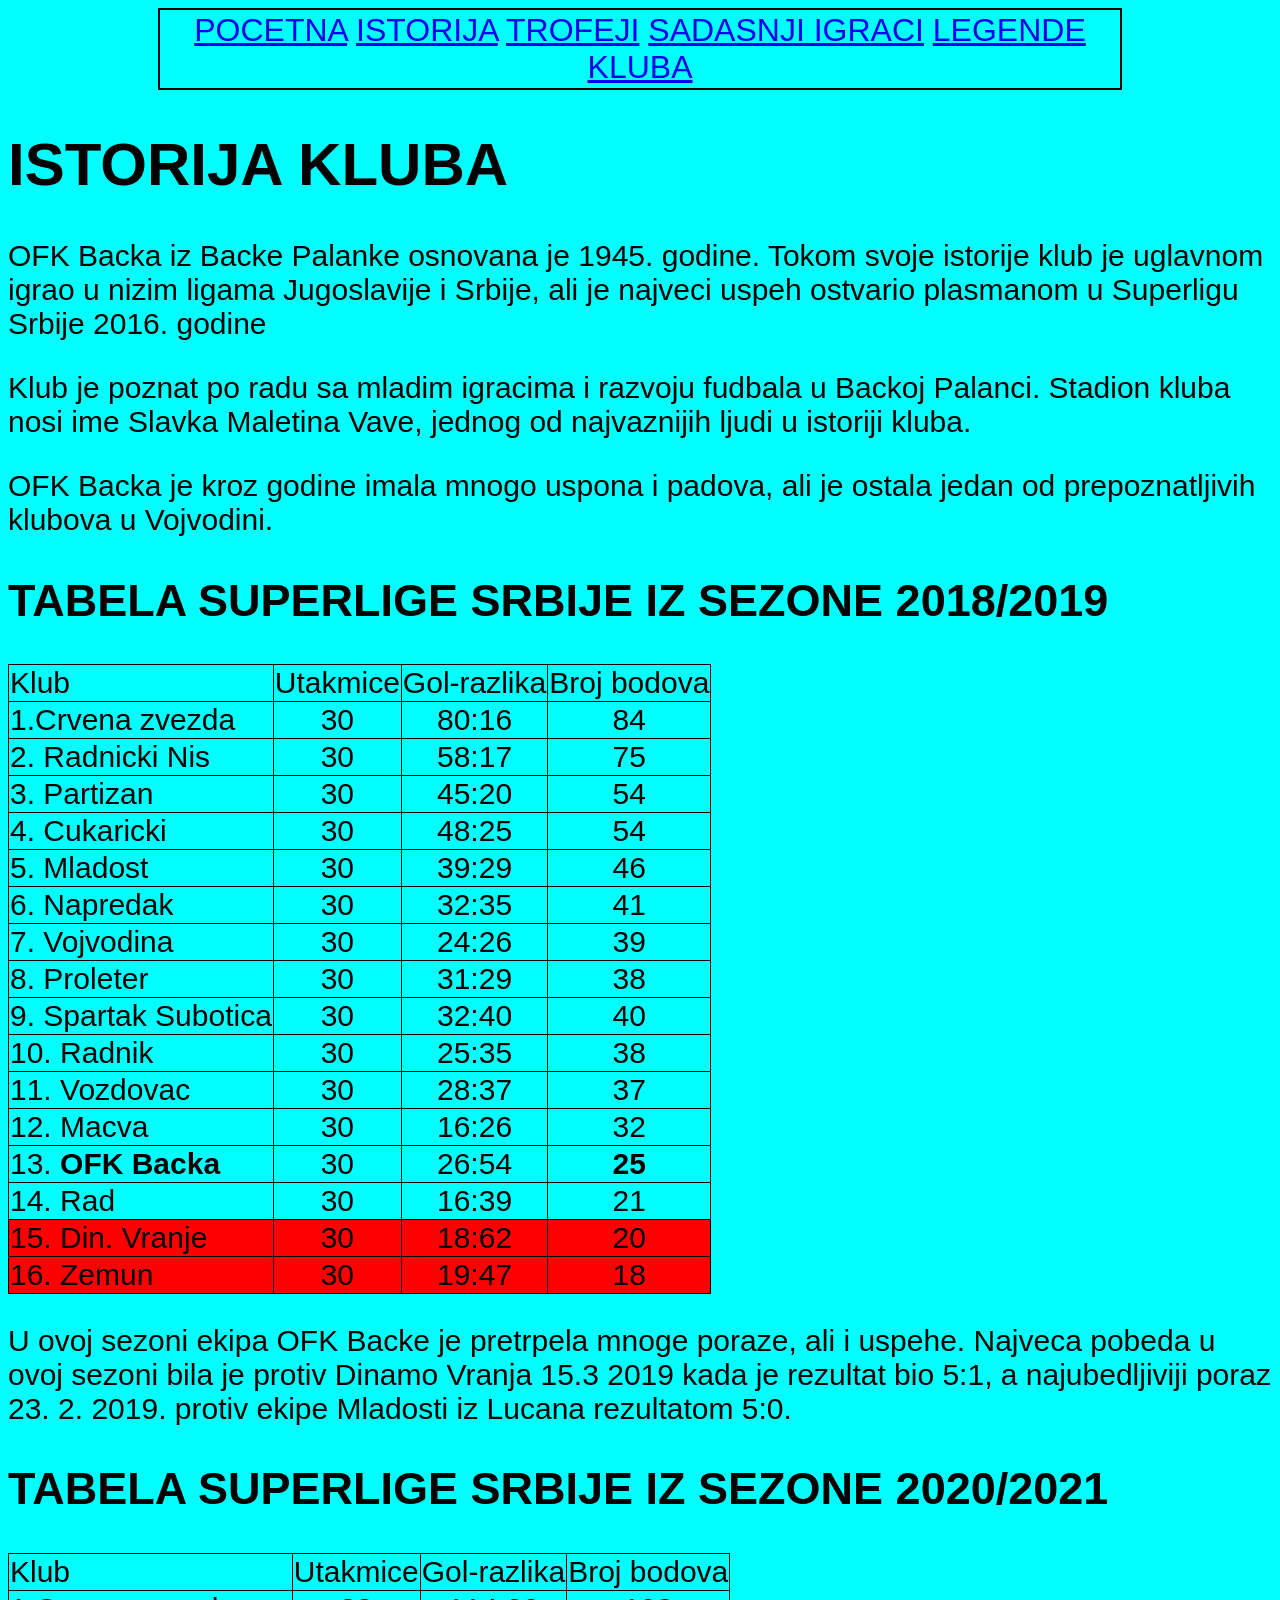
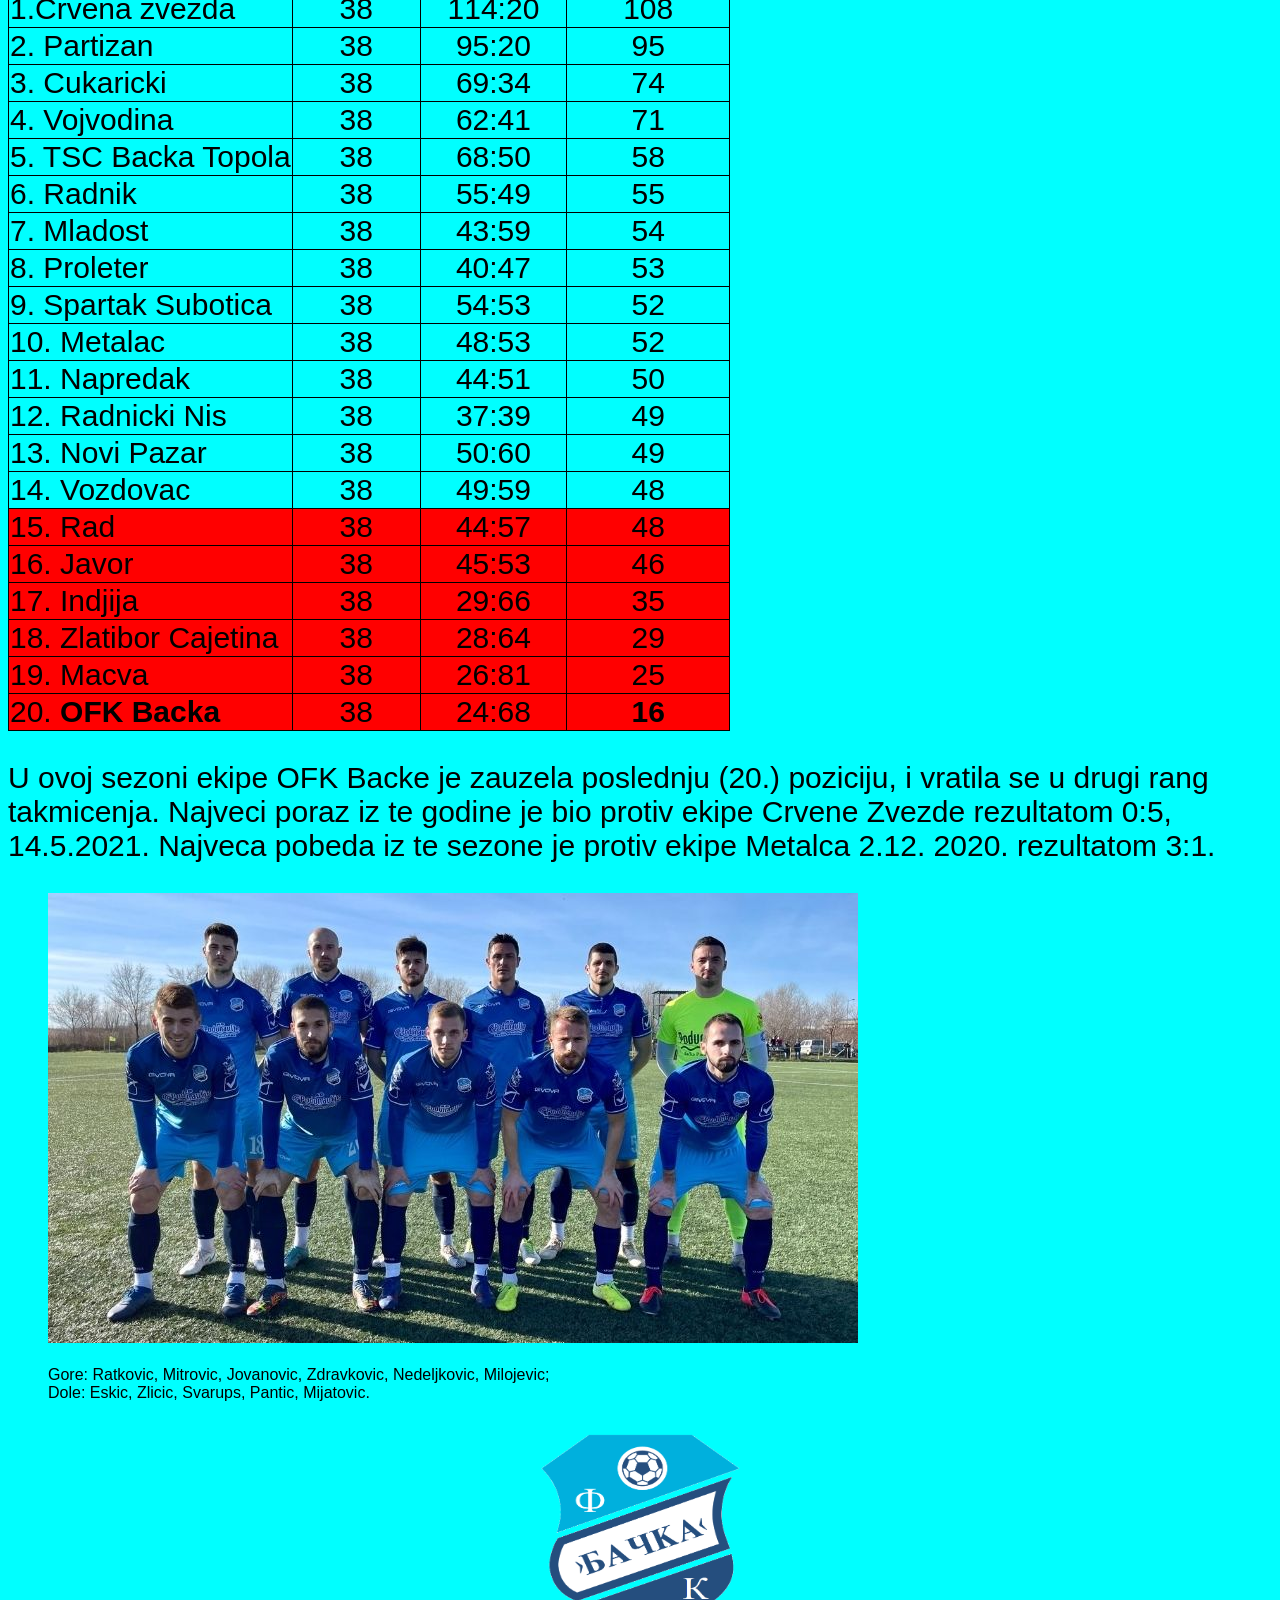
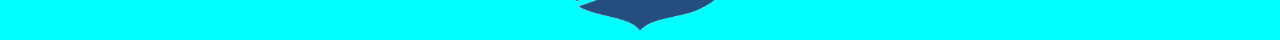
==== istorija.html @ ad5b065e "Add files via upload" ====
<!DOCTYPE html>
<html lang="en">
<head>
    <meta charset="UTF-8">
    <meta name="viewport" content="width=device-width, initial-scale=1.0">
    <link rel="stylesheet" href="stilovi.css">
    <title>Istorija kluba</title>
</head>
<body>
    <nav>
    <a href="index.html">Pocetna</a>
        <a href="istorija.html">Istorija</a>
        <a href="trofeji.html">Trofeji</a>
        <a href="igraci/igraci.html">Sadasnji igraci</a>
        <a href="igraci/legende.html">Legende kluba</a>
    </nav>
    <h1>Istorija kluba</h1>
    <p>OFK Backa iz Backe Palanke osnovana je 1945. godine.
Tokom svoje istorije klub je uglavnom igrao u nizim ligama Jugoslavije i Srbije,
ali je najveci uspeh ostvario plasmanom u Superligu Srbije 2016. godine</p>

<p>Klub je poznat po radu sa mladim igracima i razvoju fudbala u Backoj Palanci.
Stadion kluba nosi ime Slavka Maletina Vave, jednog od najvaznijih ljudi u istoriji kluba.</p>

<p>OFK Backa je kroz godine imala mnogo uspona i padova,
ali je ostala jedan od prepoznatljivih klubova u Vojvodini.</p>
<h2>tabela superlige srbije iz sezone 2018/2019</h2>
<table>
    <tr>
        <td style="text-align: left;">Klub</td>
        <td>Utakmice</td>
        <td>Gol-razlika</td>
        <td>Broj bodova</td>
    </tr>
    <tr>
        <td style="text-align: left;"> 1.Crvena zvezda</td>
        <td>30</td>
        <td>80:16</td>
        <td>84</td>
    </tr>
    <tr>
        <td style="text-align: left;">2. Radnicki Nis</td>
        <td>30</td>
        <td>58:17</td>
        <td>75</td>
    </tr>
    <tr>
        <td style="text-align: left;">3. Partizan</td>
        <td>30</td>
        <td>45:20</td>
        <td>54</td>
    </tr>
    <tr>
        <td style="text-align: left;">4. Cukaricki</td>
        <td>30</td>
        <td>48:25</td>
        <td>54</td>
    </tr>
    <tr>
        <td style="text-align: left;">5. Mladost</td>
        <td>30</td>
        <td>39:29</td>
        <td>46</td>
    </tr>
    <tr>
        <td style="text-align: left;">6. Napredak</td>
        <td>30</td>
        <td>32:35</td>
        <td>41</td>
    </tr>
    <tr>
        <td style="text-align: left;">7. Vojvodina</td>
        <td>30</td>
        <td>24:26</td>
        <td>39</td>
    </tr>
    <tr>
        <td style="text-align: left;">8. Proleter</td>
        <td>30</td>
        <td>31:29</td>
        <td>38</td>
    </tr>
    <tr>
        <td style="text-align: left;">9. Spartak Subotica</td>
        <td>30</td>
        <td>32:40</td>
        <td>40</td>
    </tr>
    <tr>
        <td style="text-align: left;">10. Radnik</td>
        <td>30</td>
        <td>25:35</td>
        <td>38</td>
    </tr>
    <tr>
        <td style="text-align: left;">11. Vozdovac</td>
        <td>30</td>
        <td>28:37</td>
        <td>37</td>
    </tr>
    <tr>
        <td style="text-align: left;">12. Macva</td>
        <td>30</td>
        <td>16:26</td>
        <td>32</td>
    </tr>
    <tr>
        <td style="text-align: left;">13. <strong>OFK Backa</strong></td>
        <td>30</td>
        <td>26:54</td>
        <td><strong>25</strong></td>
    </tr>
    <tr>
        <td style="text-align: left;">14. Rad</td>
        <td>30</td>
        <td>16:39</td>
        <td>21</td>
    </tr>
    <tr style="background-color: red;">
        <td style="text-align: left;">15. Din. Vranje</td>
        <td>30</td>
        <td>18:62</td>
        <td>20</td>
    </tr>
    <tr style="background-color: red;">
        <td style="text-align: left;">16. Zemun</td>
        <td>30</td>
        <td>19:47</td>
        <td>18</td>
    </tr>

</table>
<p>U ovoj sezoni ekipa OFK Backe je pretrpela mnoge poraze, ali i uspehe. Najveca pobeda u ovoj sezoni bila je protiv Dinamo Vranja 15.3 2019 kada je rezultat bio 5:1, a najubedljiviji poraz 23. 2. 2019. protiv ekipe Mladosti iz Lucana rezultatom 5:0.</p>

<h2>tabela superlige srbije iz sezone 2020/2021</h2>
<table>
    <tr>
        <td style="text-align: left;">Klub</td>
        <td>Utakmice</td>
        <td>Gol-razlika</td>
        <td>Broj bodova</td>
    </tr>
    <tr>
        <td style="text-align: left;"> 1.Crvena zvezda</td>
        <td>38</td>
        <td>114:20</td>
        <td>108</td>
    </tr>
    <tr>
        <td style="text-align: left;">2. Partizan</td>
        <td>38</td>
        <td>95:20</td>
        <td>95</td>
    </tr>
    <tr>
        <td style="text-align: left;">3. Cukaricki</td>
        <td>38</td>
        <td>69:34</td>
        <td>74</td>
    </tr>
    <tr>
        <td style="text-align: left;">4. Vojvodina</td>
        <td>38</td>
        <td>62:41</td>
        <td>71</td>
    </tr>
    <tr>
        <td style="text-align: left;">5. TSC Backa Topola</td>
        <td>38</td>
        <td>68:50</td>
        <td>58</td>
    </tr>
    <tr>
        <td style="text-align: left;">6. Radnik</td>
        <td>38</td>
        <td>55:49</td>
        <td>55</td>
    </tr>
    <tr>
        <td style="text-align: left;">7. Mladost</td>
        <td>38</td>
        <td>43:59</td>
        <td>54</td>
    </tr>
    <tr>
        <td style="text-align: left;">8. Proleter</td>
        <td>38</td>
        <td>40:47</td>
        <td>53</td>
    </tr>
    <tr>
        <td style="text-align: left;">9. Spartak Subotica</td>
        <td>38</td>
        <td>54:53</td>
        <td>52</td>
    </tr>
    <tr>
        <td style="text-align: left;">10. Metalac</td>
        <td>38</td>
        <td>48:53</td>
        <td>52</td>
    </tr>
    <tr>
        <td style="text-align: left;">11. Napredak</td>
        <td>38</td>
        <td>44:51</td>
        <td>50</td>
    </tr>
    <tr>
        <td style="text-align: left;">12. Radnicki Nis</td>
        <td>38</td>
        <td>37:39</td>
        <td>49</td>
    </tr>
    <tr>
        <td style="text-align: left;">13. Novi Pazar</td>
        <td>38</td>
        <td>50:60</td>
        <td>49</td>
    </tr>
    <tr>
        <td style="text-align: left;">14. Vozdovac</td>
        <td>38</td>
        <td>49:59</td>
        <td>48</td>
    </tr>
    <tr style="background-color: red;">
        <td style="text-align: left;">15. Rad</td>
        <td>38</td>
        <td>44:57</td>
        <td>48</td>
    </tr>
    <tr style="background-color: red;">
        <td style="text-align: left;">16. Javor</td>
        <td>38</td>
        <td>45:53</td>
        <td>46</td>
    </tr>

  <tr style="background-color: red;">
        <td style="text-align: left;">17. Indjija</td>
        <td>38</td>
        <td>29:66</td>
        <td>35</td>
    </tr>
    <tr style="background-color: red;">
        <td style="text-align: left;">18. Zlatibor Cajetina</td>
        <td>38</td>
        <td>28:64</td>
        <td>29</td>
    </tr>
    <tr style="background-color: red;">
        <td style="text-align: left;">19. Macva</td>
        <td>38</td>
        <td>26:81</td>
        <td>25</td>
    </tr>
      <tr style="background-color: red;">
        <td style="text-align: left;">20. <strong>OFK Backa</strong></td>
        <td>38</td>
        <td>24:68</td>
        <td><strong>16</strong></td>
    </tr>

</table>
<p>U ovoj sezoni ekipe OFK Backe je zauzela poslednju (20.) poziciju, i vratila se u drugi rang takmicenja. Najveci poraz iz te godine je bio protiv ekipe Crvene Zvezde rezultatom 0:5, 14.5.2021. Najveca pobeda iz te sezone je protiv ekipe Metalca 2.12. 2020. rezultatom 3:1.</p>
<figure>
    <img src="slike/OFK-Backa-2021.jpg">
    <figuration>
        <p style="font-size: medium;">Gore: Ratkovic, Mitrovic, Jovanovic, Zdravkovic, Nedeljkovic, Milojevic;<br>
         Dole: Eskic, Zlicic, Svarups, Pantic, Mijatovic.
    </figuration>
</figure>
<img style="width: 200px;display: block;margin-left: auto;margin-right: auto; height: 200px;" src="slike/FK_Backa.png">
</body>
</html>
---- stilovi.css ----
body{
    background-color: cyan;
    font-family: Verdana, Geneva, Tahoma, sans-serif;
    font-size: 30px;
}
nav{
    text-transform: uppercase;
    padding: 2px;
    font-size: 32px;
    text-align: center;
    border: 2px solid black;
    margin-right: 150px;
    margin-left: 150px;
}
h1{
    text-transform: uppercase;
}
h2{
    text-transform: uppercase;
}
table,td{
    border: 1px solid black;
    border-collapse: collapse;
    text-align: center;
}
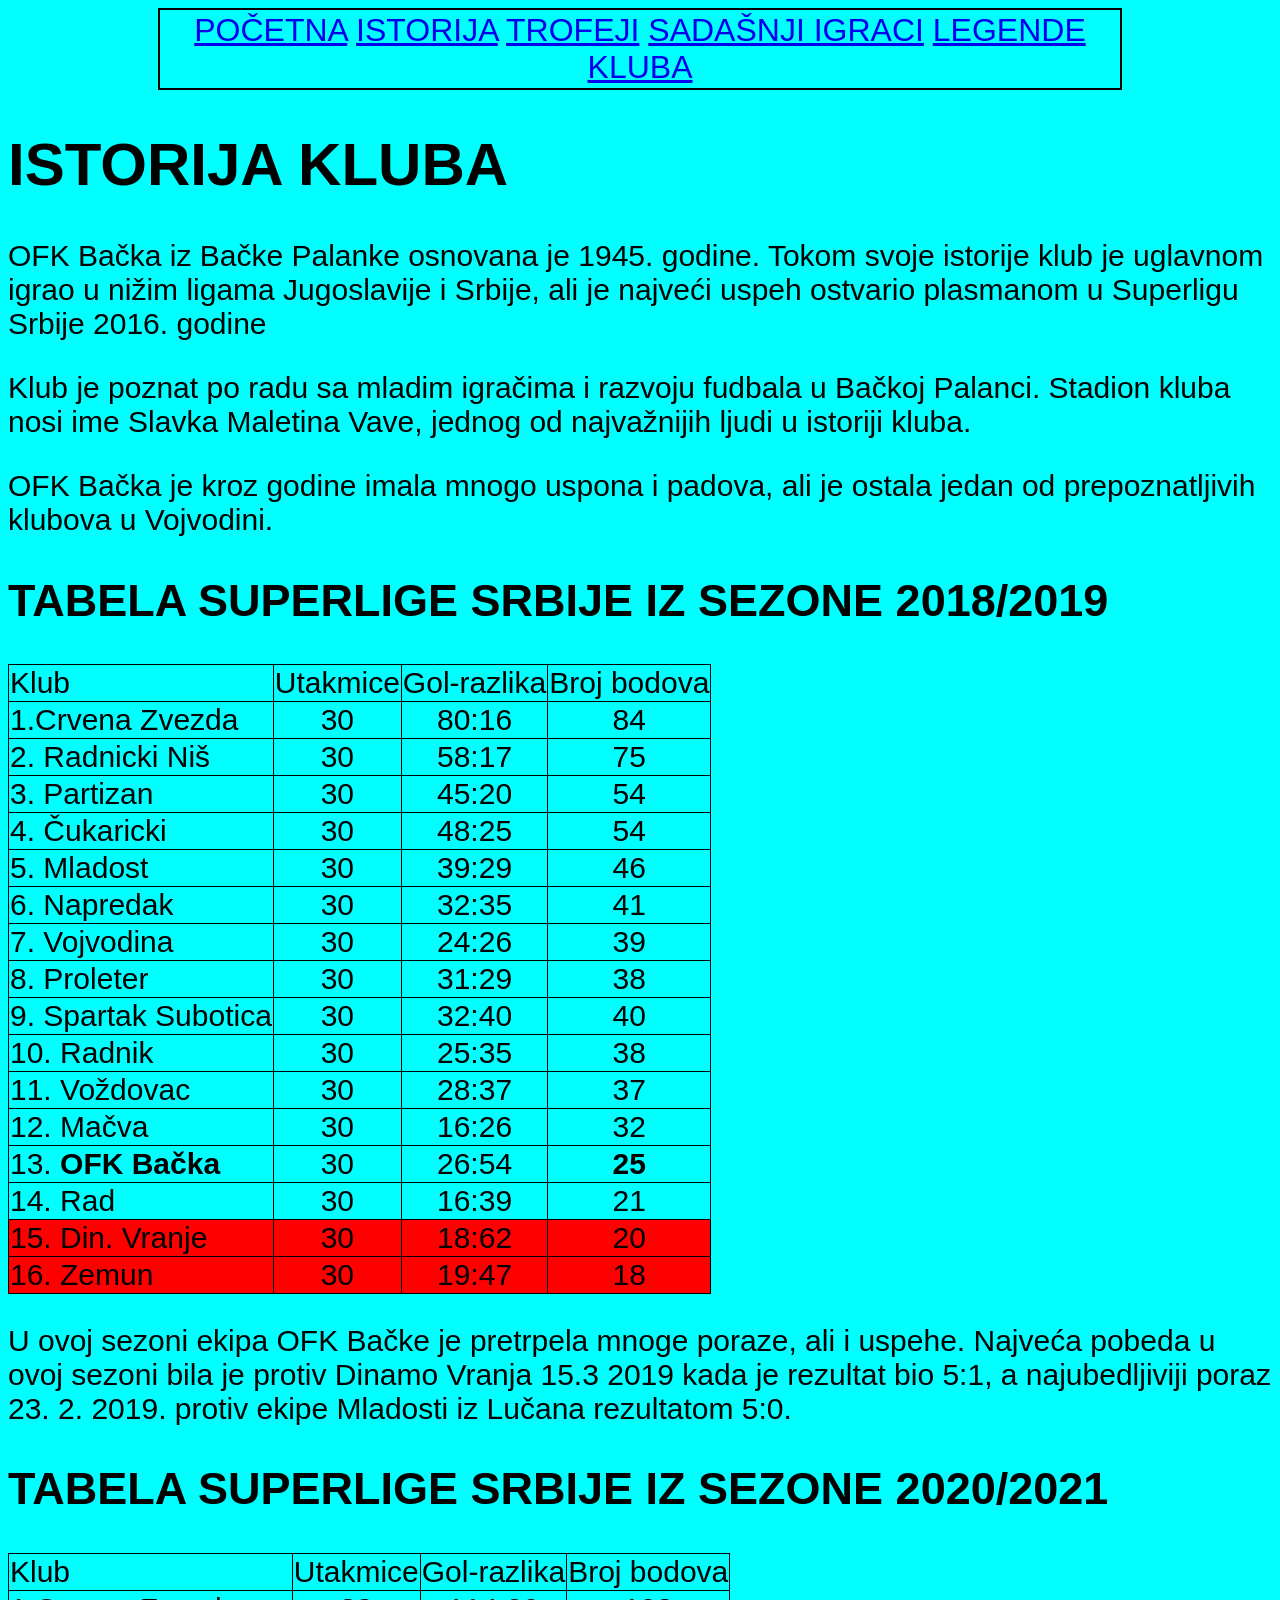
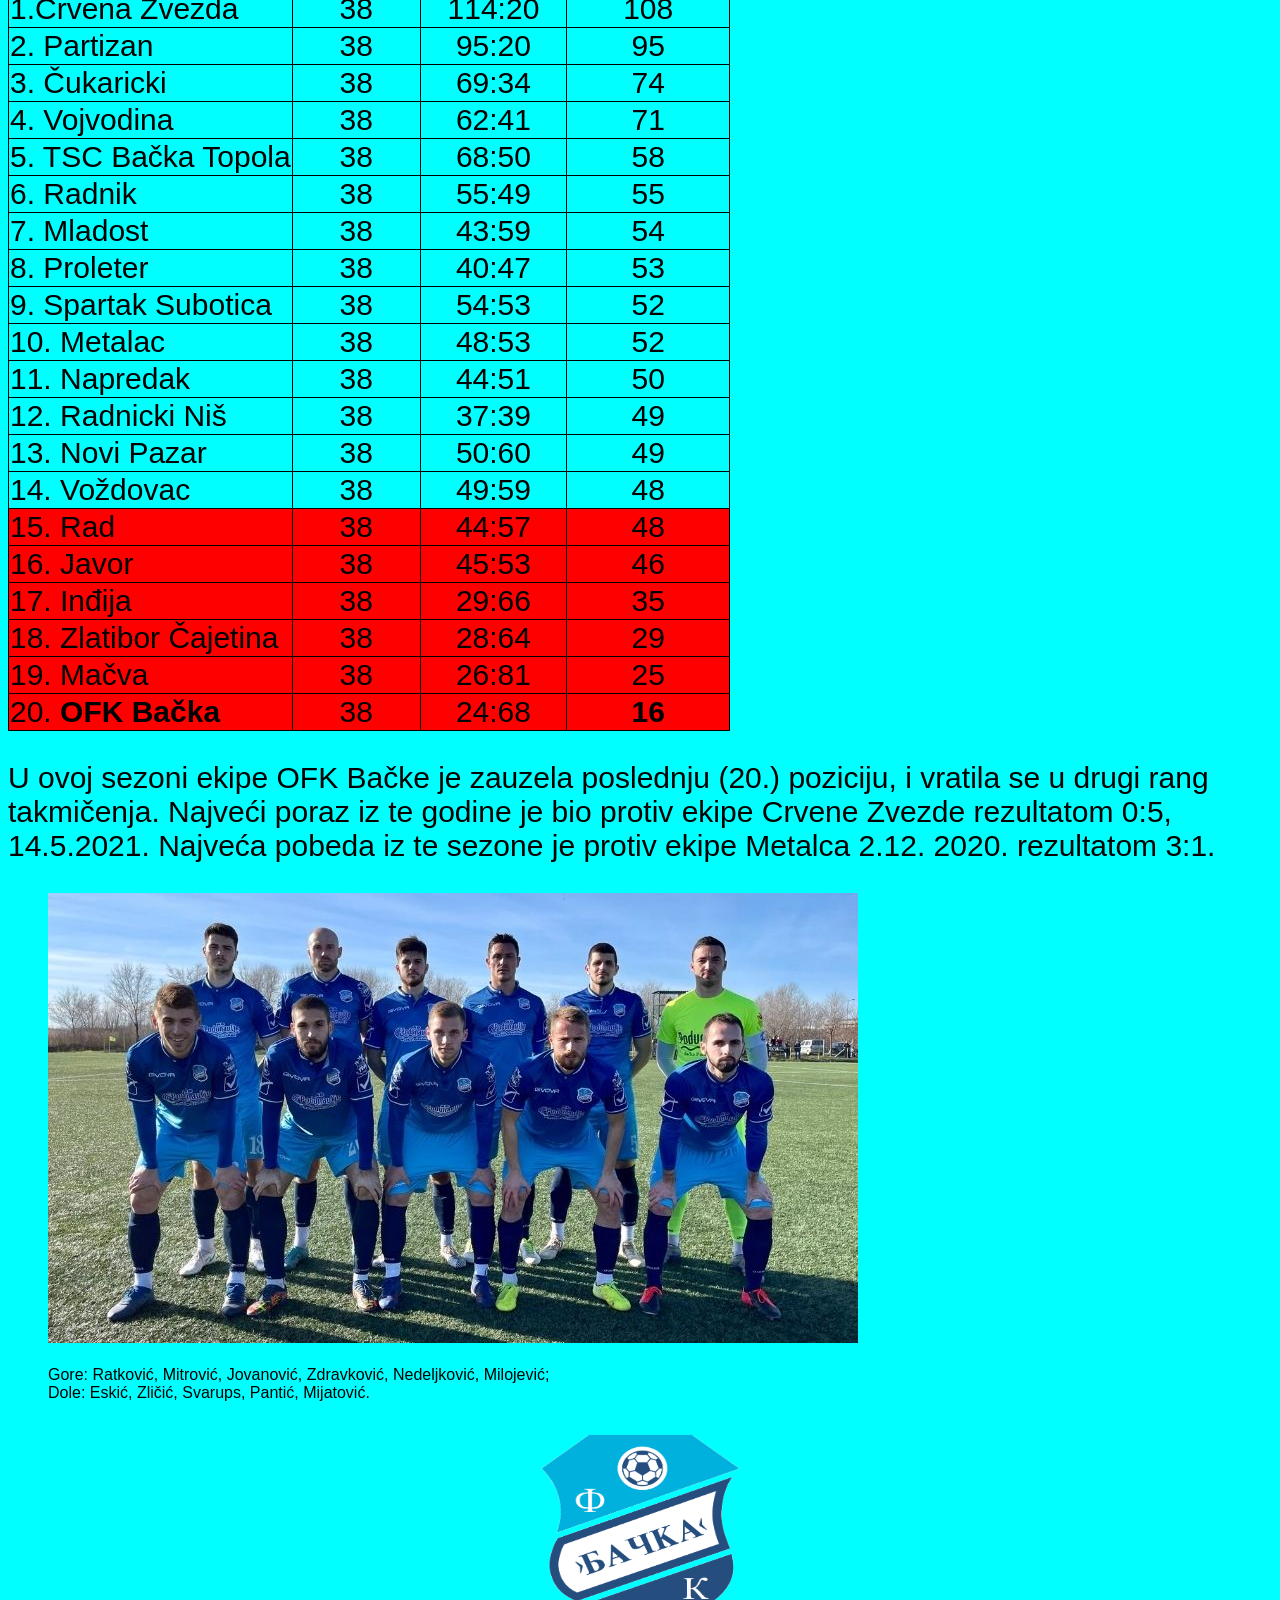
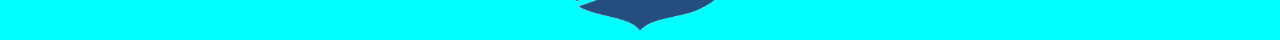
==== commit 54f9e220: "Add files via upload" ====
--- a/istorija.html
+++ b/istorija.html
@@ -8,21 +8,21 @@
 </head>
 <body>
     <nav>
-    <a href="index.html">Pocetna</a>
+    <a href="index.html">Početna</a>
         <a href="istorija.html">Istorija</a>
         <a href="trofeji.html">Trofeji</a>
-        <a href="igraci/igraci.html">Sadasnji igraci</a>
+        <a href="igraci/igraci.html">Sadašnji igraci</a>
         <a href="igraci/legende.html">Legende kluba</a>
     </nav>
     <h1>Istorija kluba</h1>
-    <p>OFK Backa iz Backe Palanke osnovana je 1945. godine.
-Tokom svoje istorije klub je uglavnom igrao u nizim ligama Jugoslavije i Srbije,
-ali je najveci uspeh ostvario plasmanom u Superligu Srbije 2016. godine</p>
-
-<p>Klub je poznat po radu sa mladim igracima i razvoju fudbala u Backoj Palanci.
-Stadion kluba nosi ime Slavka Maletina Vave, jednog od najvaznijih ljudi u istoriji kluba.</p>
-
-<p>OFK Backa je kroz godine imala mnogo uspona i padova,
+    <p>OFK Bačka iz Bačke Palanke osnovana je 1945. godine.
+Tokom svoje istorije klub je uglavnom igrao u nižim ligama Jugoslavije i Srbije,
+ali je najveći uspeh ostvario plasmanom u Superligu Srbije 2016. godine</p>
+
+<p>Klub je poznat po radu sa mladim igračima i razvoju fudbala u Bačkoj Palanci.
+Stadion kluba nosi ime Slavka Maletina Vave, jednog od najvažnijih ljudi u istoriji kluba.</p>
+
+<p>OFK Bačka je kroz godine imala mnogo uspona i padova,
 ali je ostala jedan od prepoznatljivih klubova u Vojvodini.</p>
 <h2>tabela superlige srbije iz sezone 2018/2019</h2>
 <table>
@@ -33,13 +33,13 @@
         <td>Broj bodova</td>
     </tr>
     <tr>
-        <td style="text-align: left;"> 1.Crvena zvezda</td>
+        <td style="text-align: left;"> 1.Crvena Zvezda</td>
         <td>30</td>
         <td>80:16</td>
         <td>84</td>
     </tr>
     <tr>
-        <td style="text-align: left;">2. Radnicki Nis</td>
+        <td style="text-align: left;">2. Radnicki Niš</td>
         <td>30</td>
         <td>58:17</td>
         <td>75</td>
@@ -51,7 +51,7 @@
         <td>54</td>
     </tr>
     <tr>
-        <td style="text-align: left;">4. Cukaricki</td>
+        <td style="text-align: left;">4. Čukaricki</td>
         <td>30</td>
         <td>48:25</td>
         <td>54</td>
@@ -93,19 +93,19 @@
         <td>38</td>
     </tr>
     <tr>
-        <td style="text-align: left;">11. Vozdovac</td>
+        <td style="text-align: left;">11. Voždovac</td>
         <td>30</td>
         <td>28:37</td>
         <td>37</td>
     </tr>
     <tr>
-        <td style="text-align: left;">12. Macva</td>
+        <td style="text-align: left;">12. Mačva</td>
         <td>30</td>
         <td>16:26</td>
         <td>32</td>
     </tr>
     <tr>
-        <td style="text-align: left;">13. <strong>OFK Backa</strong></td>
+        <td style="text-align: left;">13. <strong>OFK Bačka</strong></td>
         <td>30</td>
         <td>26:54</td>
         <td><strong>25</strong></td>
@@ -130,7 +130,7 @@
     </tr>
 
 </table>
-<p>U ovoj sezoni ekipa OFK Backe je pretrpela mnoge poraze, ali i uspehe. Najveca pobeda u ovoj sezoni bila je protiv Dinamo Vranja 15.3 2019 kada je rezultat bio 5:1, a najubedljiviji poraz 23. 2. 2019. protiv ekipe Mladosti iz Lucana rezultatom 5:0.</p>
+<p>U ovoj sezoni ekipa OFK Bačke je pretrpela mnoge poraze, ali i uspehe. Najveća pobeda u ovoj sezoni bila je protiv Dinamo Vranja 15.3 2019 kada je rezultat bio 5:1, a najubedljiviji poraz 23. 2. 2019. protiv ekipe Mladosti iz Lučana rezultatom 5:0.</p>
 
 <h2>tabela superlige srbije iz sezone 2020/2021</h2>
 <table>
@@ -141,7 +141,7 @@
         <td>Broj bodova</td>
     </tr>
     <tr>
-        <td style="text-align: left;"> 1.Crvena zvezda</td>
+        <td style="text-align: left;"> 1.Crvena Zvezda</td>
         <td>38</td>
         <td>114:20</td>
         <td>108</td>
@@ -153,7 +153,7 @@
         <td>95</td>
     </tr>
     <tr>
-        <td style="text-align: left;">3. Cukaricki</td>
+        <td style="text-align: left;">3. Čukaricki</td>
         <td>38</td>
         <td>69:34</td>
         <td>74</td>
@@ -165,7 +165,7 @@
         <td>71</td>
     </tr>
     <tr>
-        <td style="text-align: left;">5. TSC Backa Topola</td>
+        <td style="text-align: left;">5. TSC Bačka Topola</td>
         <td>38</td>
         <td>68:50</td>
         <td>58</td>
@@ -207,7 +207,7 @@
         <td>50</td>
     </tr>
     <tr>
-        <td style="text-align: left;">12. Radnicki Nis</td>
+        <td style="text-align: left;">12. Radnicki Niš</td>
         <td>38</td>
         <td>37:39</td>
         <td>49</td>
@@ -219,7 +219,7 @@
         <td>49</td>
     </tr>
     <tr>
-        <td style="text-align: left;">14. Vozdovac</td>
+        <td style="text-align: left;">14. Voždovac</td>
         <td>38</td>
         <td>49:59</td>
         <td>48</td>
@@ -238,37 +238,37 @@
     </tr>
 
   <tr style="background-color: red;">
-        <td style="text-align: left;">17. Indjija</td>
+        <td style="text-align: left;">17. Inđija</td>
         <td>38</td>
         <td>29:66</td>
         <td>35</td>
     </tr>
     <tr style="background-color: red;">
-        <td style="text-align: left;">18. Zlatibor Cajetina</td>
+        <td style="text-align: left;">18. Zlatibor Čajetina</td>
         <td>38</td>
         <td>28:64</td>
         <td>29</td>
     </tr>
     <tr style="background-color: red;">
-        <td style="text-align: left;">19. Macva</td>
+        <td style="text-align: left;">19. Mačva</td>
         <td>38</td>
         <td>26:81</td>
         <td>25</td>
     </tr>
       <tr style="background-color: red;">
-        <td style="text-align: left;">20. <strong>OFK Backa</strong></td>
+        <td style="text-align: left;">20. <strong>OFK Bačka</strong></td>
         <td>38</td>
         <td>24:68</td>
         <td><strong>16</strong></td>
     </tr>
 
 </table>
-<p>U ovoj sezoni ekipe OFK Backe je zauzela poslednju (20.) poziciju, i vratila se u drugi rang takmicenja. Najveci poraz iz te godine je bio protiv ekipe Crvene Zvezde rezultatom 0:5, 14.5.2021. Najveca pobeda iz te sezone je protiv ekipe Metalca 2.12. 2020. rezultatom 3:1.</p>
+<p>U ovoj sezoni ekipe OFK Bačke je zauzela poslednju (20.) poziciju, i vratila se u drugi rang takmičenja. Najveći poraz iz te godine je bio protiv ekipe Crvene Zvezde rezultatom 0:5, 14.5.2021. Najveća pobeda iz te sezone je protiv ekipe Metalca 2.12. 2020. rezultatom 3:1.</p>
 <figure>
     <img src="slike/OFK-Backa-2021.jpg">
     <figuration>
-        <p style="font-size: medium;">Gore: Ratkovic, Mitrovic, Jovanovic, Zdravkovic, Nedeljkovic, Milojevic;<br>
-         Dole: Eskic, Zlicic, Svarups, Pantic, Mijatovic.
+        <p style="font-size: medium;">Gore: Ratković, Mitrović, Jovanović, Zdravković, Nedeljković, Milojević;<br>
+         Dole: Eskić, Zličić, Svarups, Pantić, Mijatović.
     </figuration>
 </figure>
 <img style="width: 200px;display: block;margin-left: auto;margin-right: auto; height: 200px;" src="slike/FK_Backa.png">
